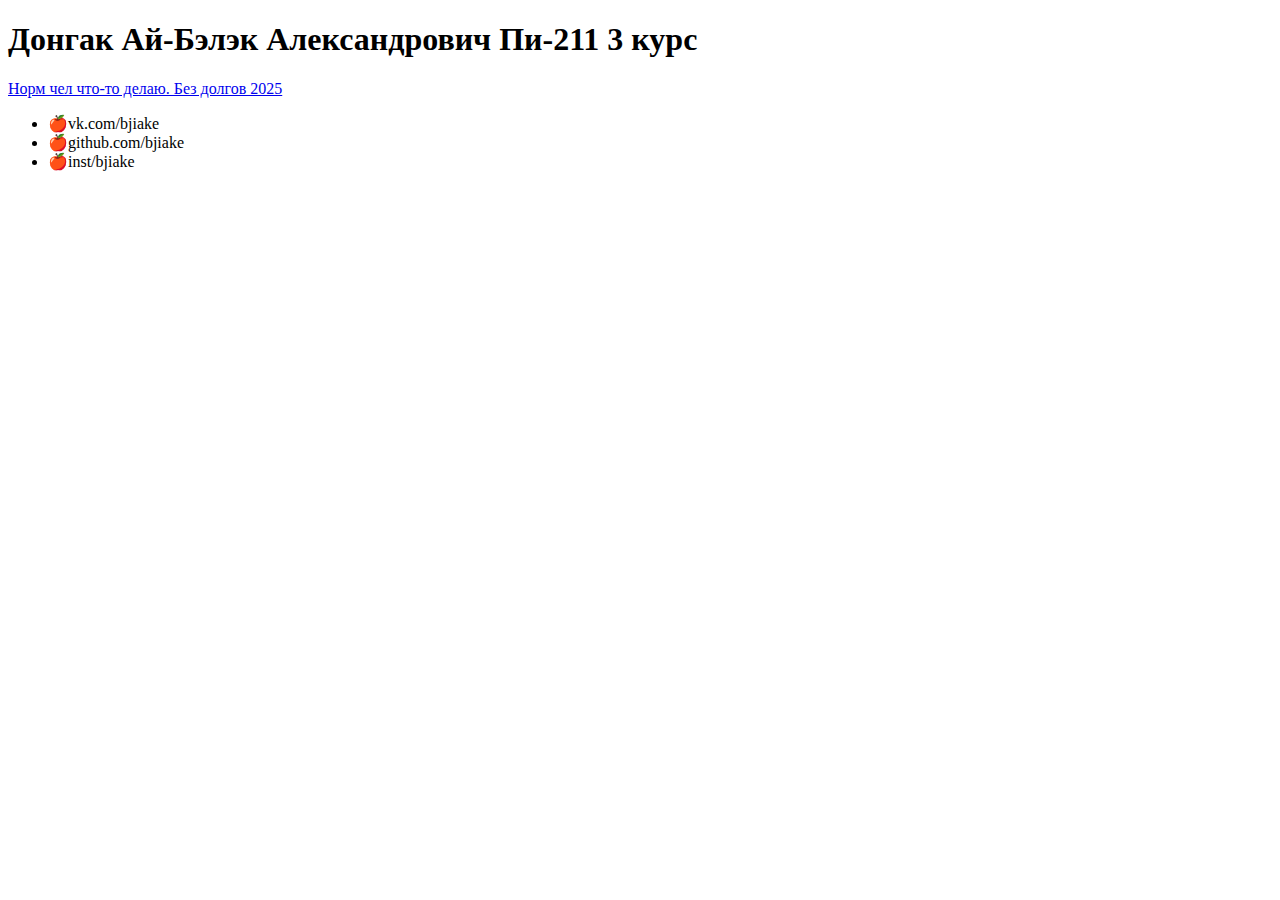
==== main.html @ 8b83b3f2 "check" ====
<!DOCTYPE html>
<html lang="en">
<head>
    <meta charset="UTF-8">
    <title>Title</title>
    <h1>Донгак Ай-Бэлэк Александрович Пи-211 3 курс</h1>
    <a href = "kemsu.ru">Норм чел что-то делаю. Без долгов 2025</a>
    <ul>
        <li>🍎vk.com/bjiake</li>
        <li>🍎github.com/bjiake</li>
        <li>🍎inst/bjiake</li>
    </ul>

</head>
<body>

</body>
</html>
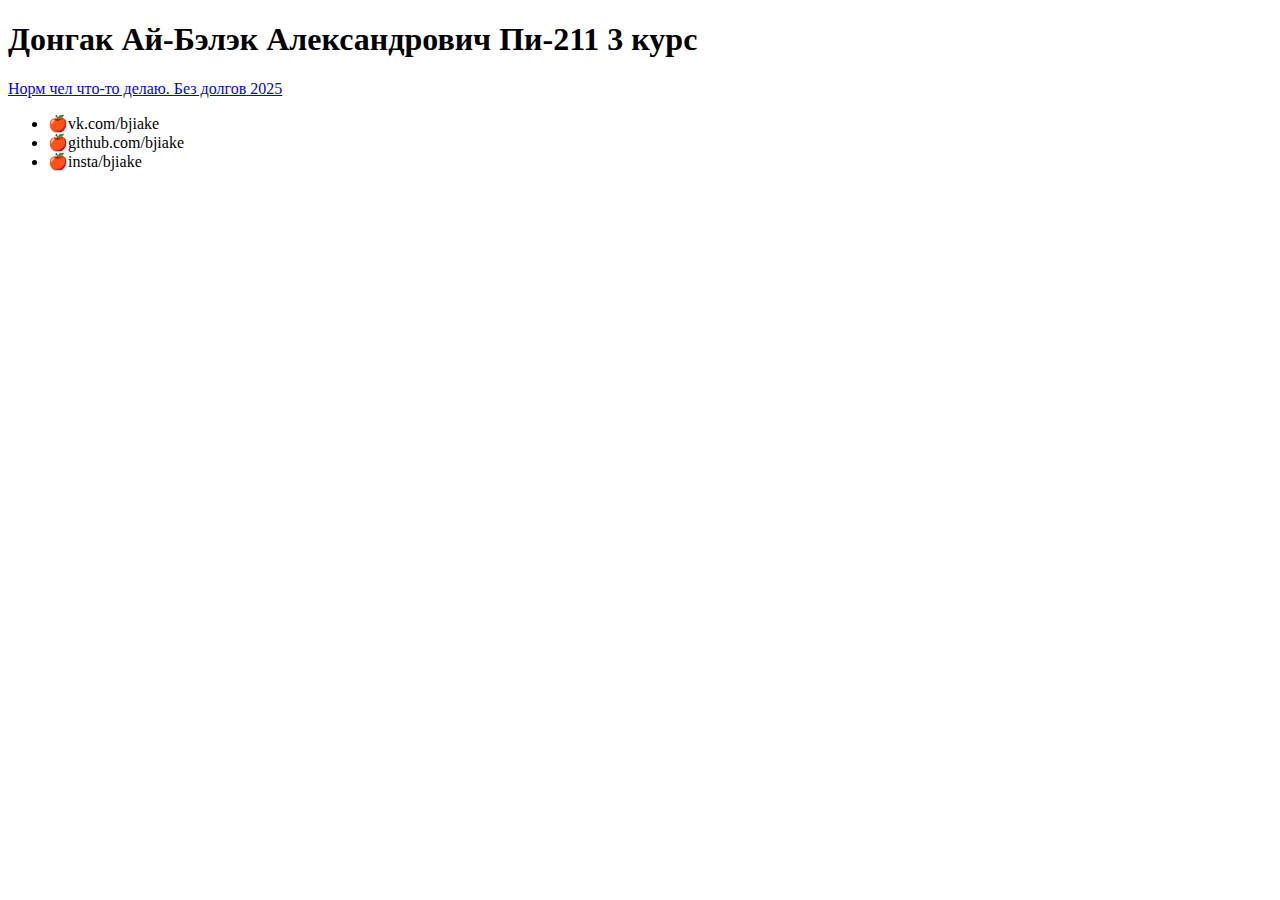
==== commit 00c6d71c: "check" ====
--- a/main.html
+++ b/main.html
@@ -3,16 +3,14 @@
 <head>
     <meta charset="UTF-8">
     <title>Title</title>
-    <h1>Донгак Ай-Бэлэк Александрович Пи-211 3 курс</h1>
-    <a href = "kemsu.ru">Норм чел что-то делаю. Без долгов 2025</a>
-    <ul>
-        <li>🍎vk.com/bjiake</li>
-        <li>🍎github.com/bjiake</li>
-        <li>🍎inst/bjiake</li>
-    </ul>
-
 </head>
 <body>
-
+<h1>Донгак Ай-Бэлэк Александрович Пи-211 3 курс</h1>
+<a href="kemsu.ru">Норм чел что-то делаю. Без долгов 2025</a>
+<ul>
+    <li>🍎vk.com/bjiake</li>
+    <li>🍎github.com/bjiake</li>
+    <li>🍎insta/bjiake</li>
+</ul>
 </body>
 </html>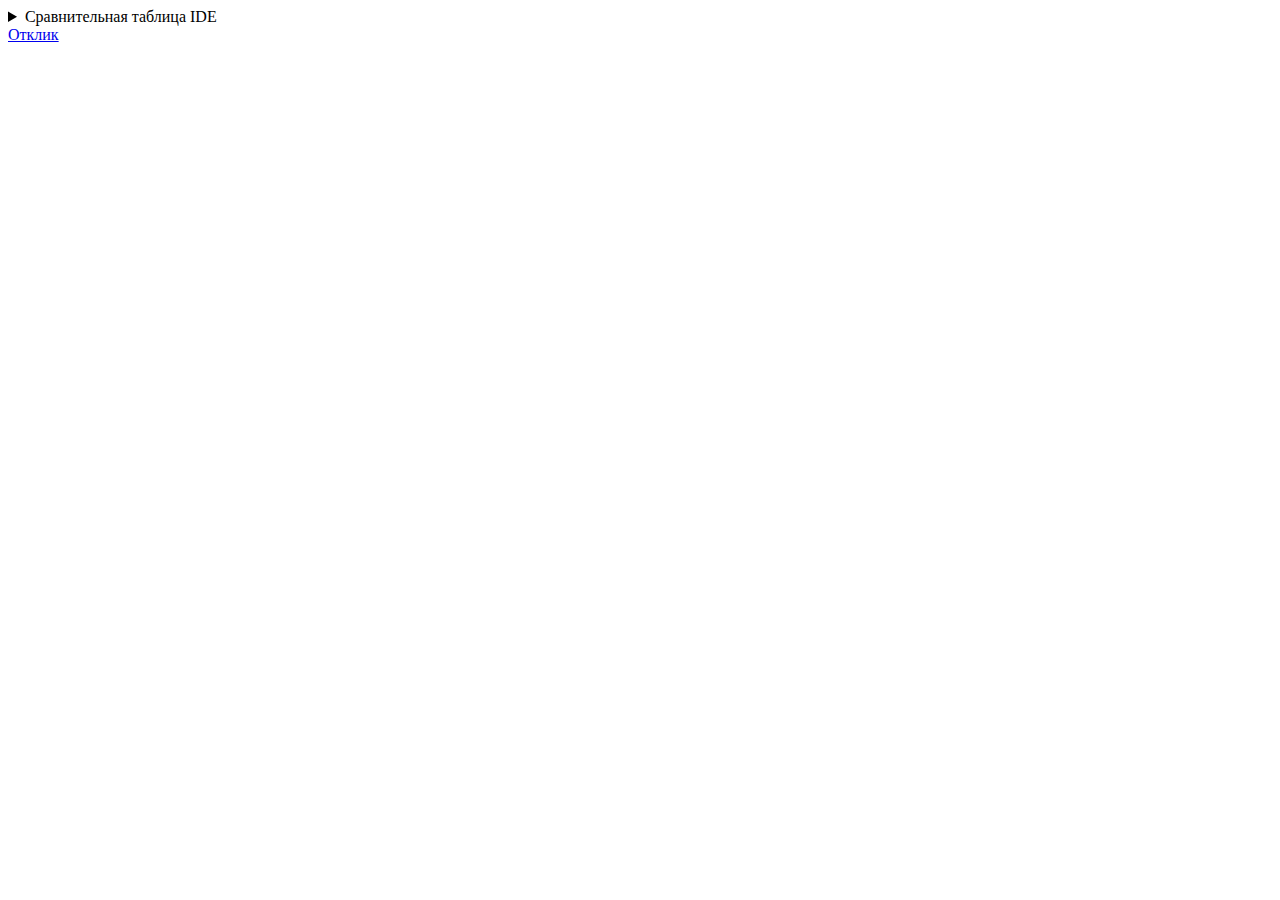
==== commit 8311c763: "2lab" ====
--- a/main.html
+++ b/main.html
@@ -5,12 +5,29 @@
     <title>Title</title>
 </head>
 <body>
-<h1>Донгак Ай-Бэлэк Александрович Пи-211 3 курс</h1>
-<a href="kemsu.ru">Норм чел что-то делаю. Без долгов 2025</a>
-<ul>
-    <li>🍎vk.com/bjiake</li>
-    <li>🍎github.com/bjiake</li>
-    <li>🍎insta/bjiake</li>
-</ul>
+<details>
+    <summary>Сравнительная таблица IDE</summary>
+    <table>
+        <tr>
+            <th>IDE</th>
+            <th>Описание</th>
+            <th>Плюсы</th>
+            <th>Минусы</th>
+        </tr>
+        <tr>
+            <td>Visual Studio Code</td>
+            <td>Бесплатный редактор кода от Microsoft</td>
+            <td>Мощный, многофункциональный, поддерживает множество языков программирования</td>
+            <td>Может быть медленным на старых компьютерах</td>
+        </tr>
+        <tr>
+            <td>PyCharm</td>
+            <td>Интегрированная среда разработки для языка Python</td>
+            <td>Мощный, поддерживает множество библиотек и фреймворков для Python</td>
+            <td>Может быть медленным на старых компьютерах, платный</td>
+        </tr>
+    </table>
+</details>
+<a href="contact_me.html">Отклик</a>
 </body>
 </html>